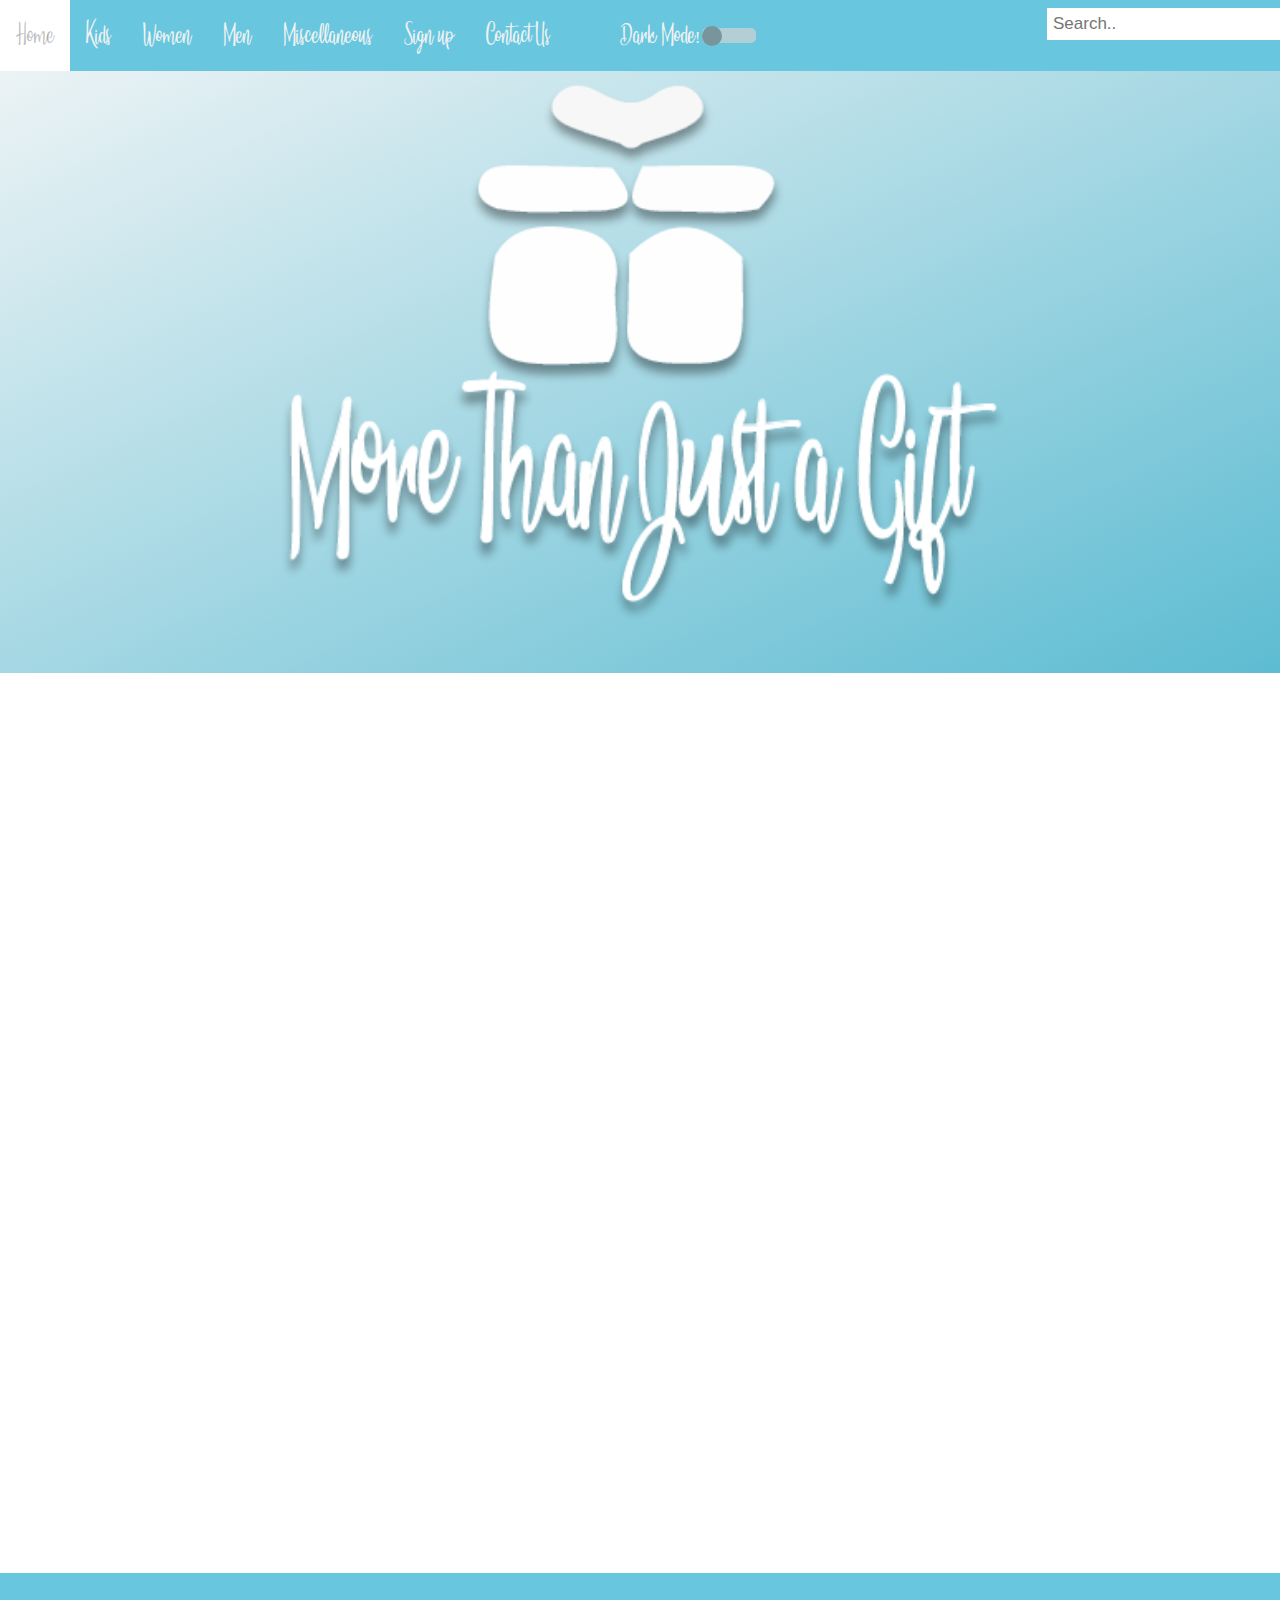
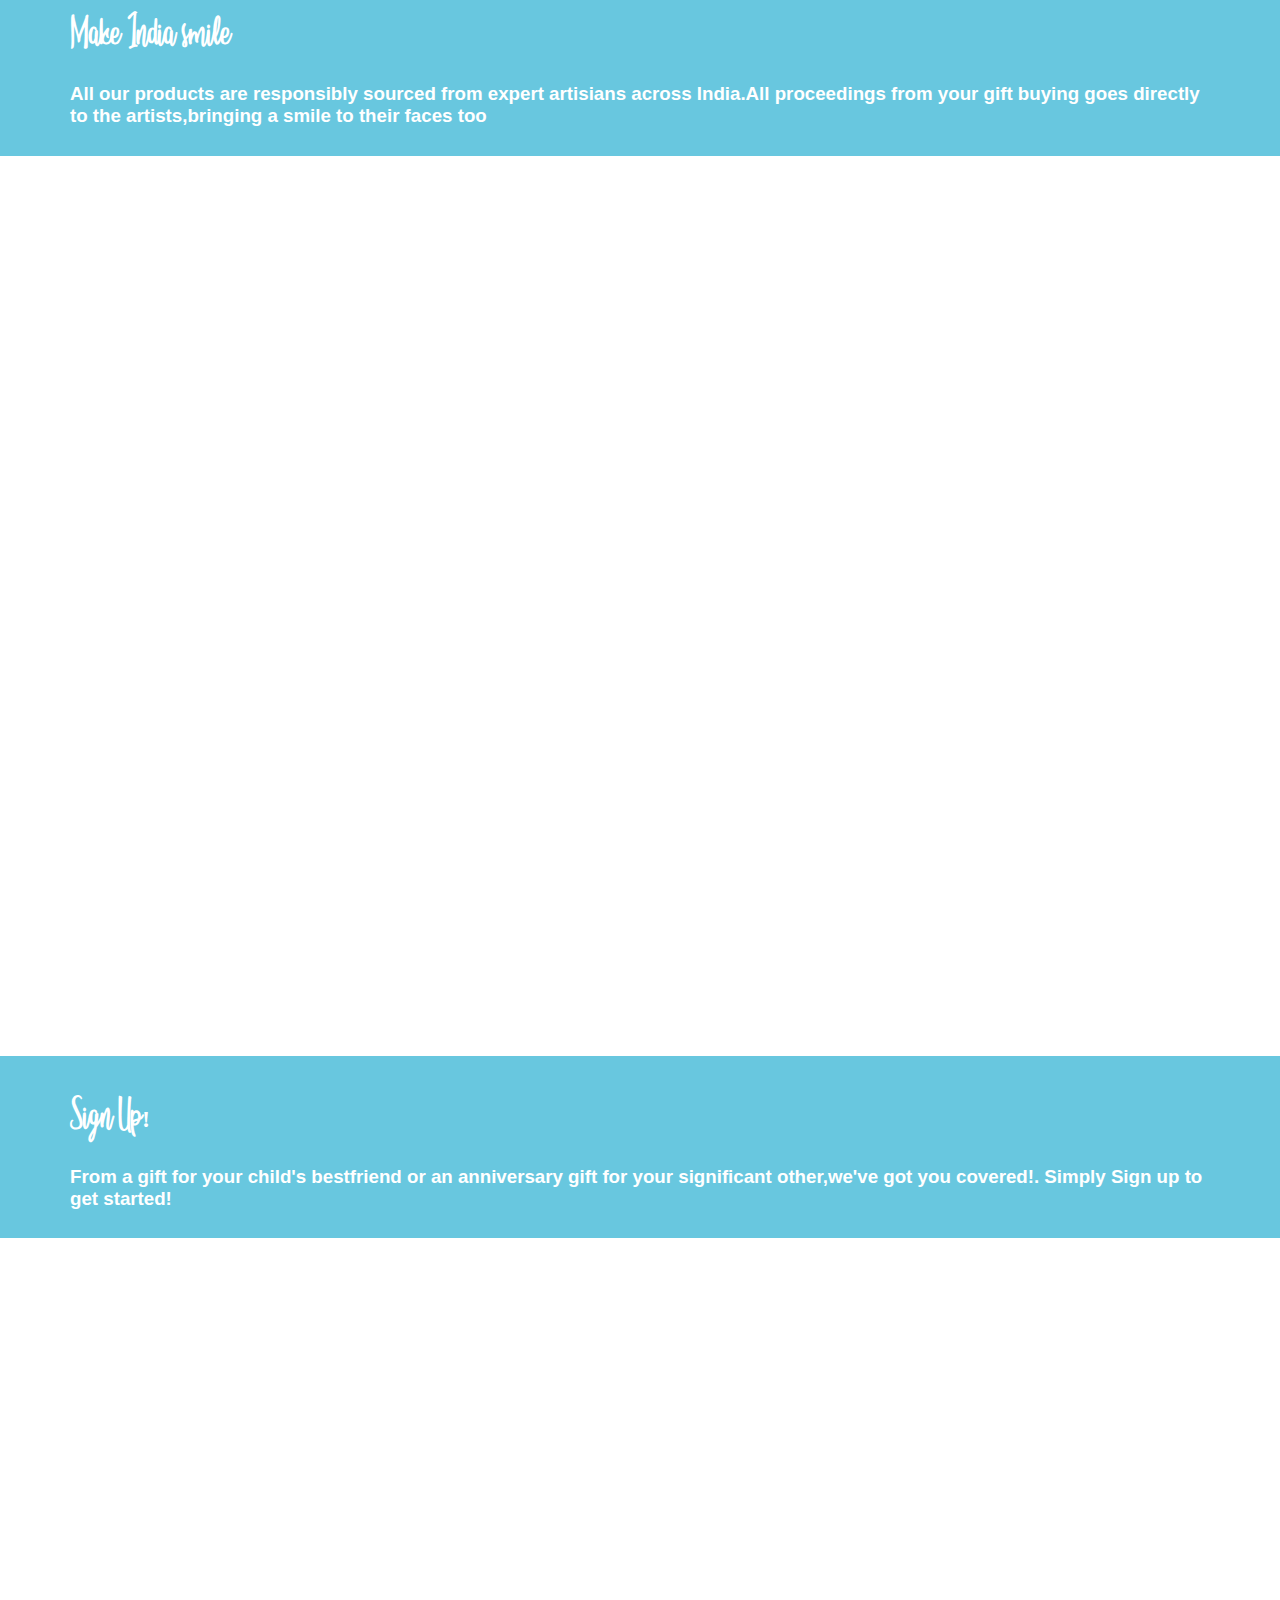
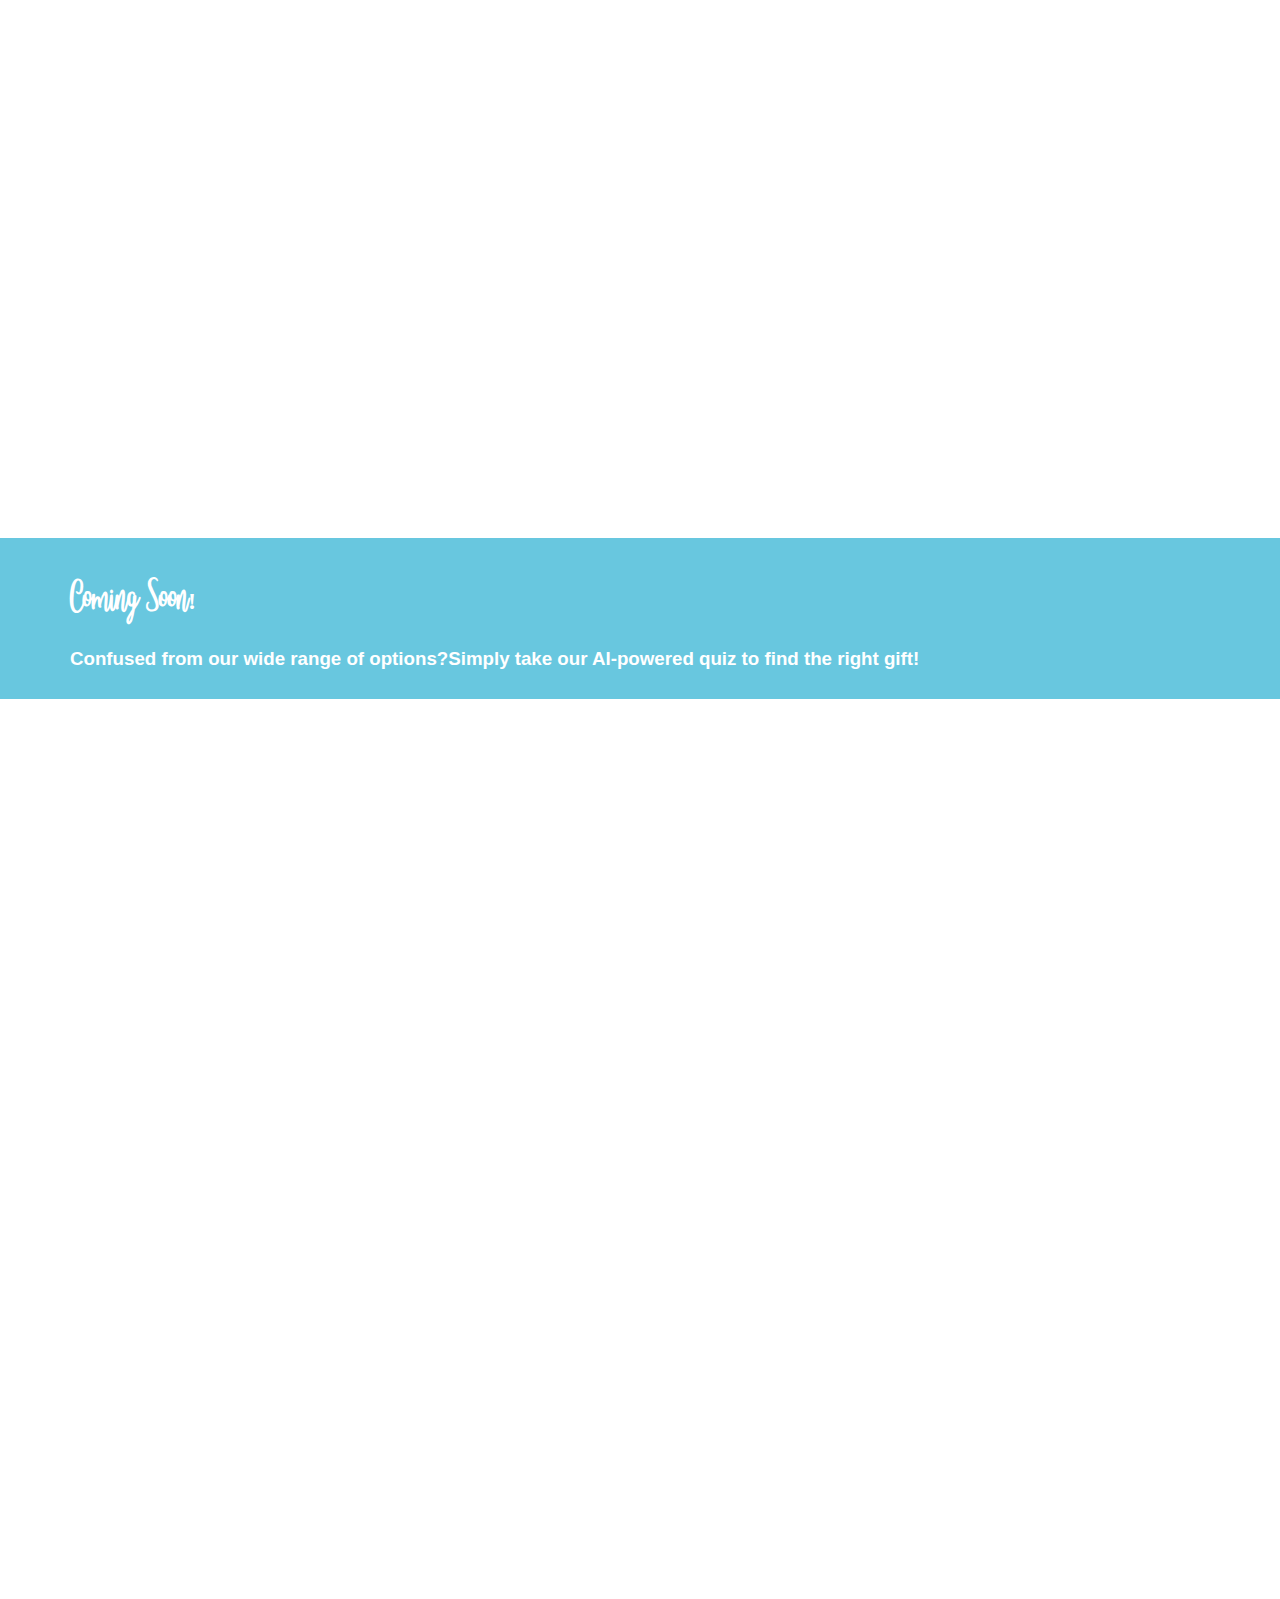
==== index.html @ bf965f3e "Rename Index.html to index.html" ====
<!DOCTYPE html>
<html lang="en-US">
<head>
<meta charset="UTF-8">
<title> MoreThanJustaGift</title>
<style>
body {
  margin: 0;
}
html,
      body {
        height: 100%;
      }
@font-face {
   font-family: myFirstFont;
   src: url(VacationsInParadisePersonalUse-qwml.ttf);
}
h3{
  font-family:Arial, Helvetica, sans-serif;
}
h2,.topnav {
   font-family: myFirstFont;
}
.topnav {
  overflow: hidden;
  background-color: rgb(104, 199, 223);
  box-shadow: 0px 8px 6px -6px rgb(209, 209, 209);
}

.topnav a {
  float: left;
  color: #f2f2f2;
  text-align: center;
  padding: 14px 16px;
  text-decoration: lavender;
  font-size: 17px;
  
}

.topnav a:hover {
  background-color: rgba(185, 179, 179, 0.705);
  color: rgb(253, 253, 253);;
}

.topnav a.active {
  background-color: rgb(255, 255, 255);
  color: rgba(75, 73, 73, 0.349);
}

.topnav input[type=text] {
  float: right;
  padding: 6px;
  margin-top: 8px;
  font-size: 17px;
  border: none;
}
.range {
  -webkit-appearance: none;
  width: 25%;
  height: 15px;
  border-radius: 5px;
  background: #d3d3d3;
  outline: none;
  opacity: 0.7;
  
  transition: opacity .2s;
}

.range:hover {
  opacity: 1;
}

.range::-webkit-slider-thumb {
  -webkit-appearance: none;
  appearance: none;
  width: 20px;
  height: 20px;
  border-radius: 50%;
  background: gray;
  cursor: pointer;
}
.dark-mode {
  background-color: black;
  color: white;
}
.fixed {
        background-attachment: fixed;
        background-repeat: no-repeat;
        background-size: cover;
        background-position: center center;
        height: 100%;
        width: 100%;
        color: #eeeeee;
        text-align: center;
        display: table;
      }
.scroll {
        background-color: rgb(104, 199, 223);
        padding: 10px 70px;
        color: white;
      } 
.main{
  background-image: linear-gradient(to bottom right, rgb(236, 243, 245),rgb(93, 188, 210));
}   
      .one {
        background-image: url("https://image.freepik.com/free-photo/minimal-concept-outstanding-white-gift-box-blue-ribbon-blue-gift-box-pink-ribbon-blue-background_85046-13.jpg")
      }
      .two {
        background-image: url("https://us.123rf.com/450wm/atic12/atic121602/atic12160200038/52420097-closeup-portrait-joyful-elderly-gentleman-in-white-striped-shirt-holding-up-two-fingers-isolated-out.jpg?ver=6")
      }
      .three {
       background-image: url("https://image.freepik.com/free-photo/group-friends-with-gifts-colorful-balloons-blue-background_23-2147950885.jpg")
}
</style>
</head>
<body>
    <div class="topnav">
        <a class="active">Home</a>
        <a >Kids</a>
        <a >Women</a>
        <a >Men</a>
        <a >Miscellaneous</a>
        <a >Sign up</a>
        <a >Contact Us</a>
          <form action="/action_page.php">
            <input type="text" placeholder="Search.." name="search">
          </form>
        <a>Dark Mode!<input class="range" type="range"min="1" max="2" value="1" id="Range"></a>
    </div>
    <div class="scroll main">
      <img src="Asset 3.png"style="display: block;margin-left: auto;margin-right: auto;width: 65%;">
    </div>
    <div class="fixed one"></div>
    <div class="scroll">
        <h2>Make India smile</h2>
        <h3>All our products are responsibly sourced from expert artisians across India.All proceedings from your gift buying goes directly to the artists,bringing a smile to their faces too</h3>
    </div>
    <div class="fixed two"></div>
    <div class="scroll">
      <h2>Sign Up!</h2>
        <h3>From a gift for your child's bestfriend or an anniversary gift for your significant other,we've got you covered!. Simply <link href="www.google.com">Sign up to get started!</h3>
    </div>
    <div class="fixed three"></div>
    <div class="scroll">
        <h2>Coming Soon!</h2>
        <h3>Confused from our wide range of options?Simply take our AI-powered quiz to find the right gift!</h3>
    </div>
    <div class="fixed four"></div>
    <script>
      var slider = document.getElementById("Range");


slider.oninput = function() {
  var element=document.body;
  element.classList.toggle("dark-mode");
}
    </script>
</body>
</html>
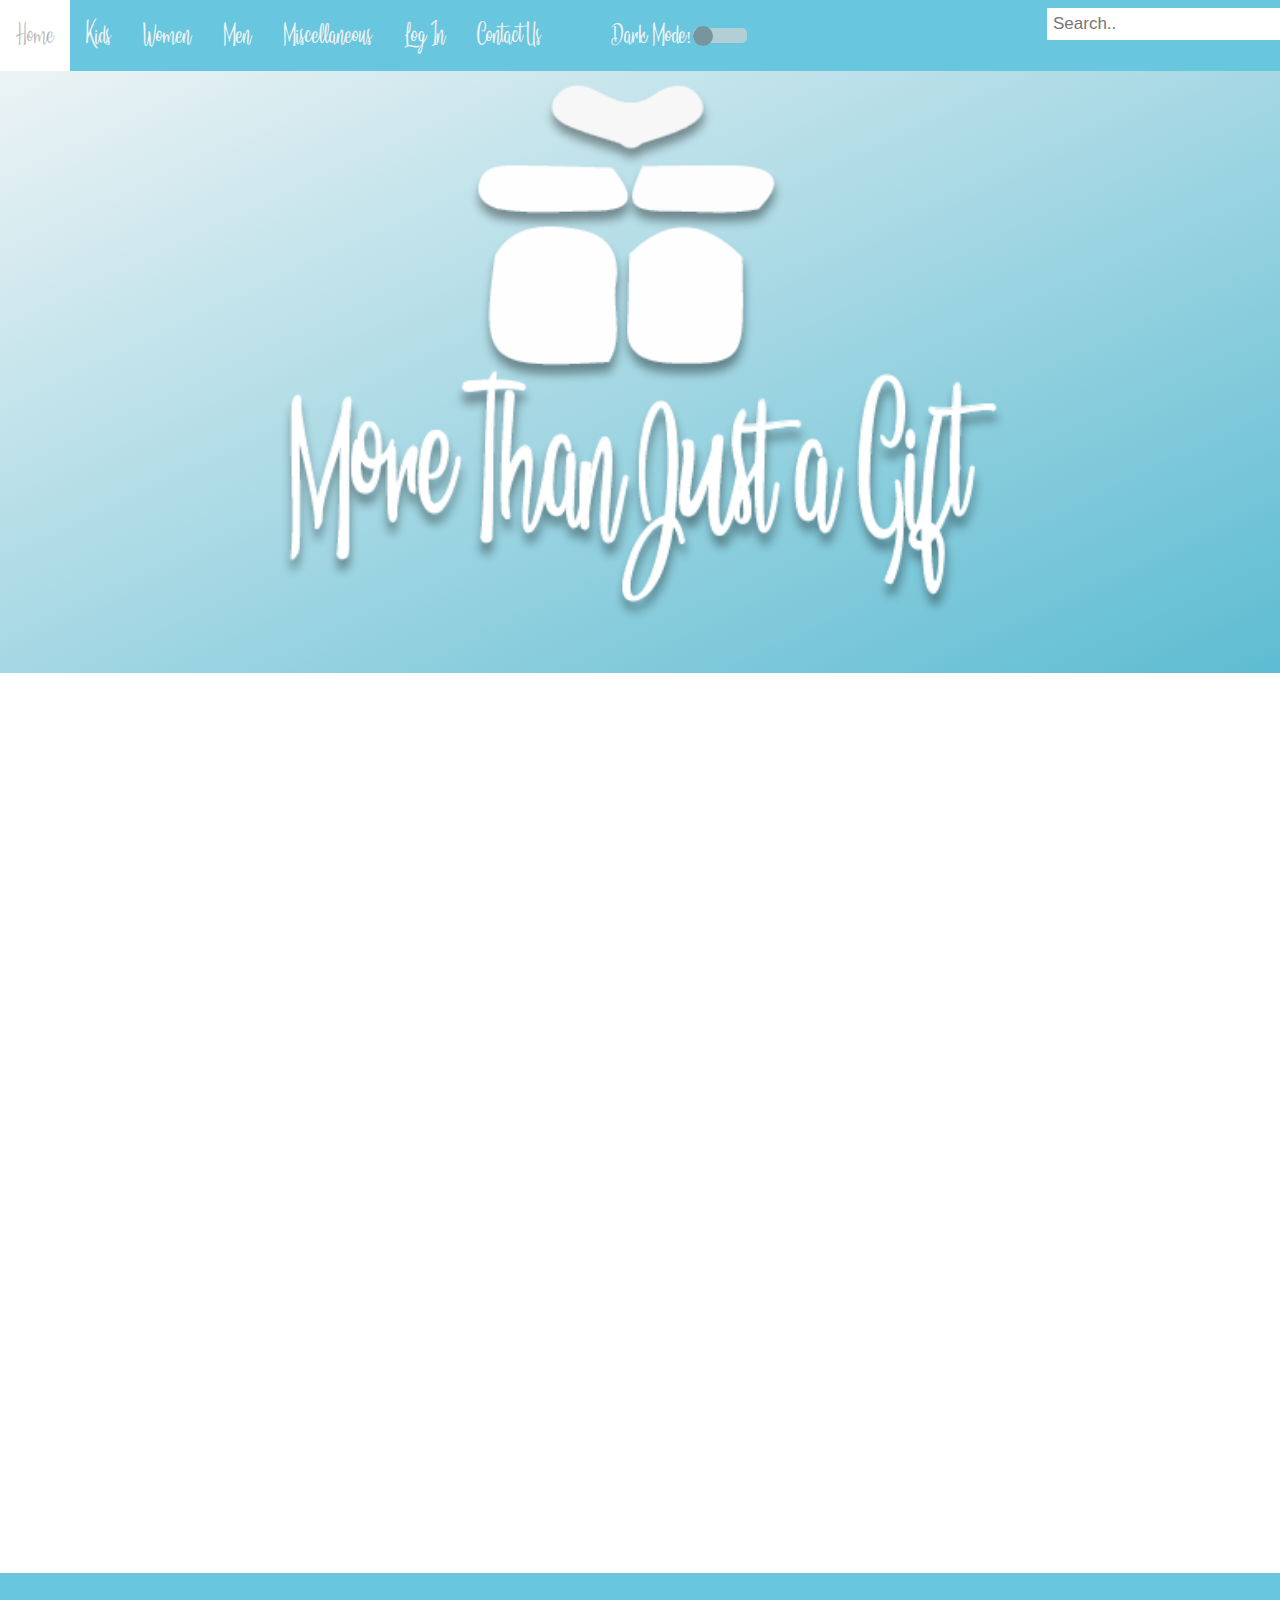
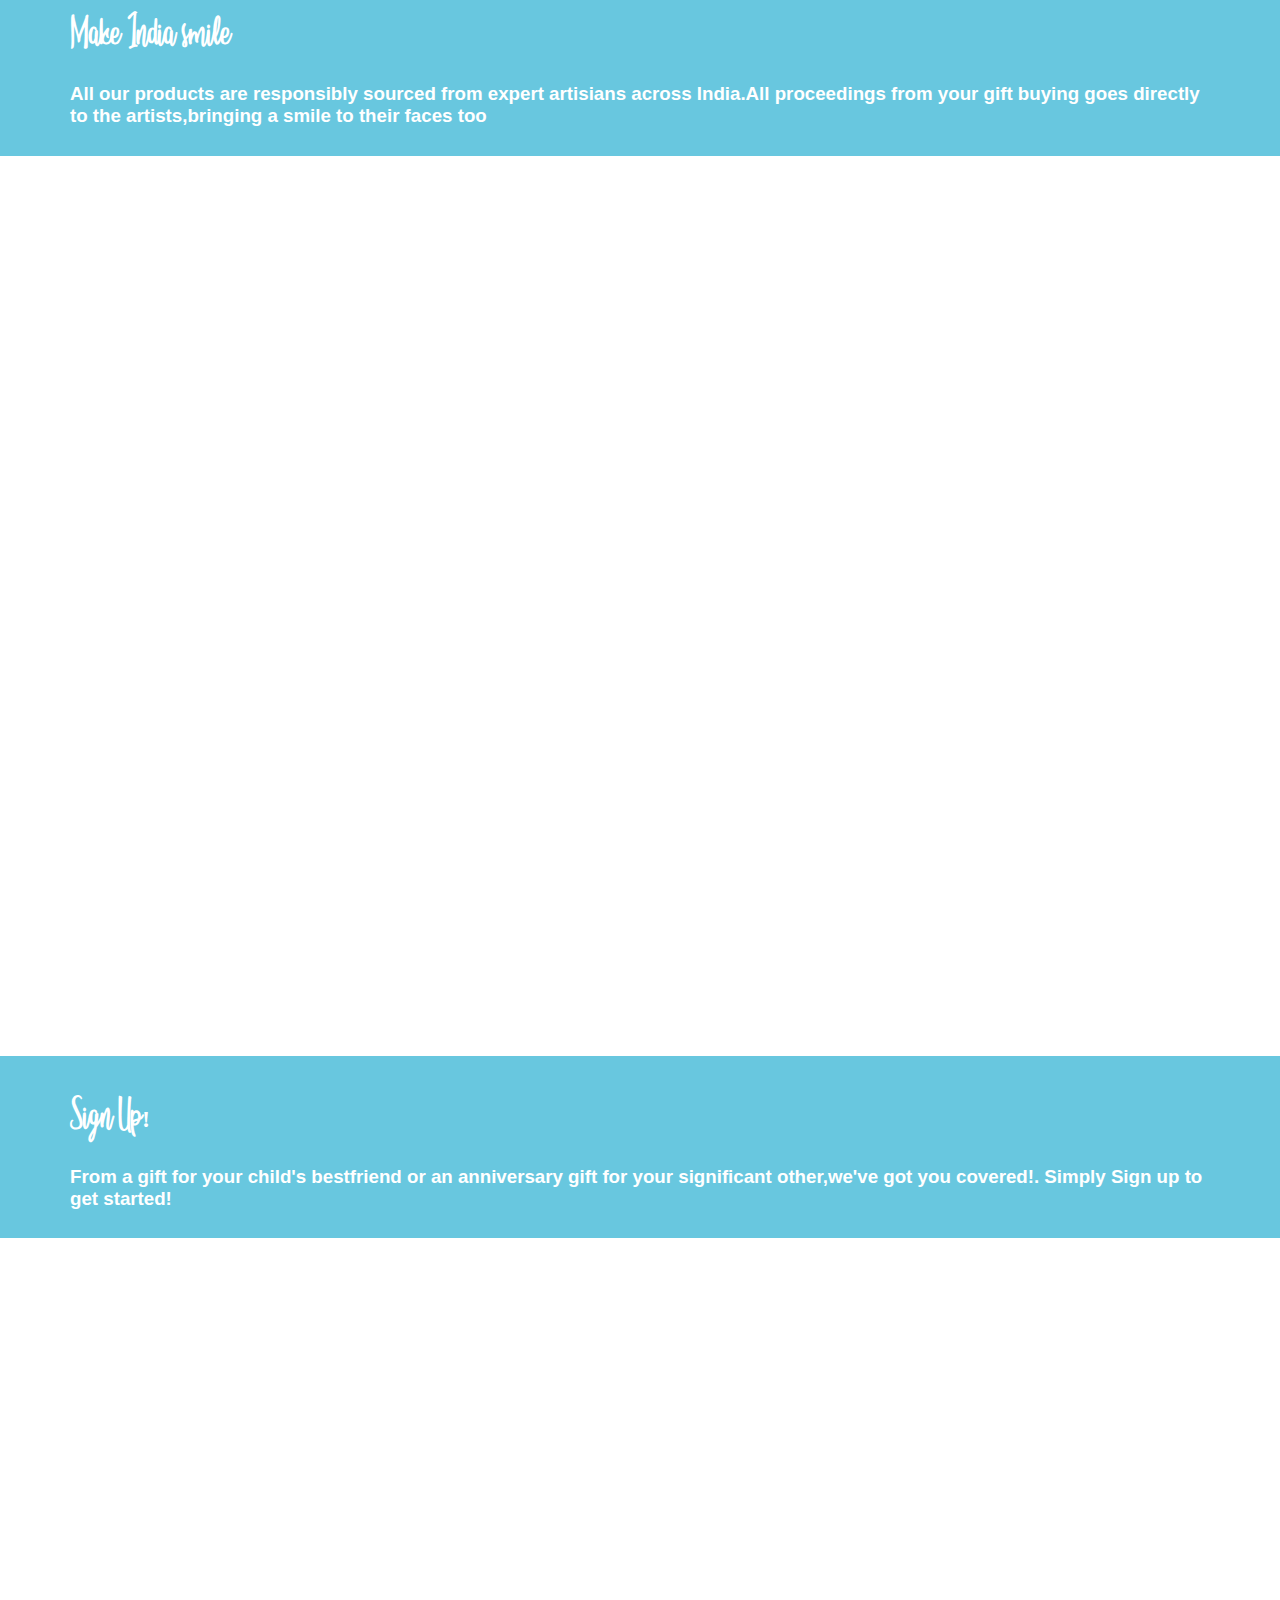
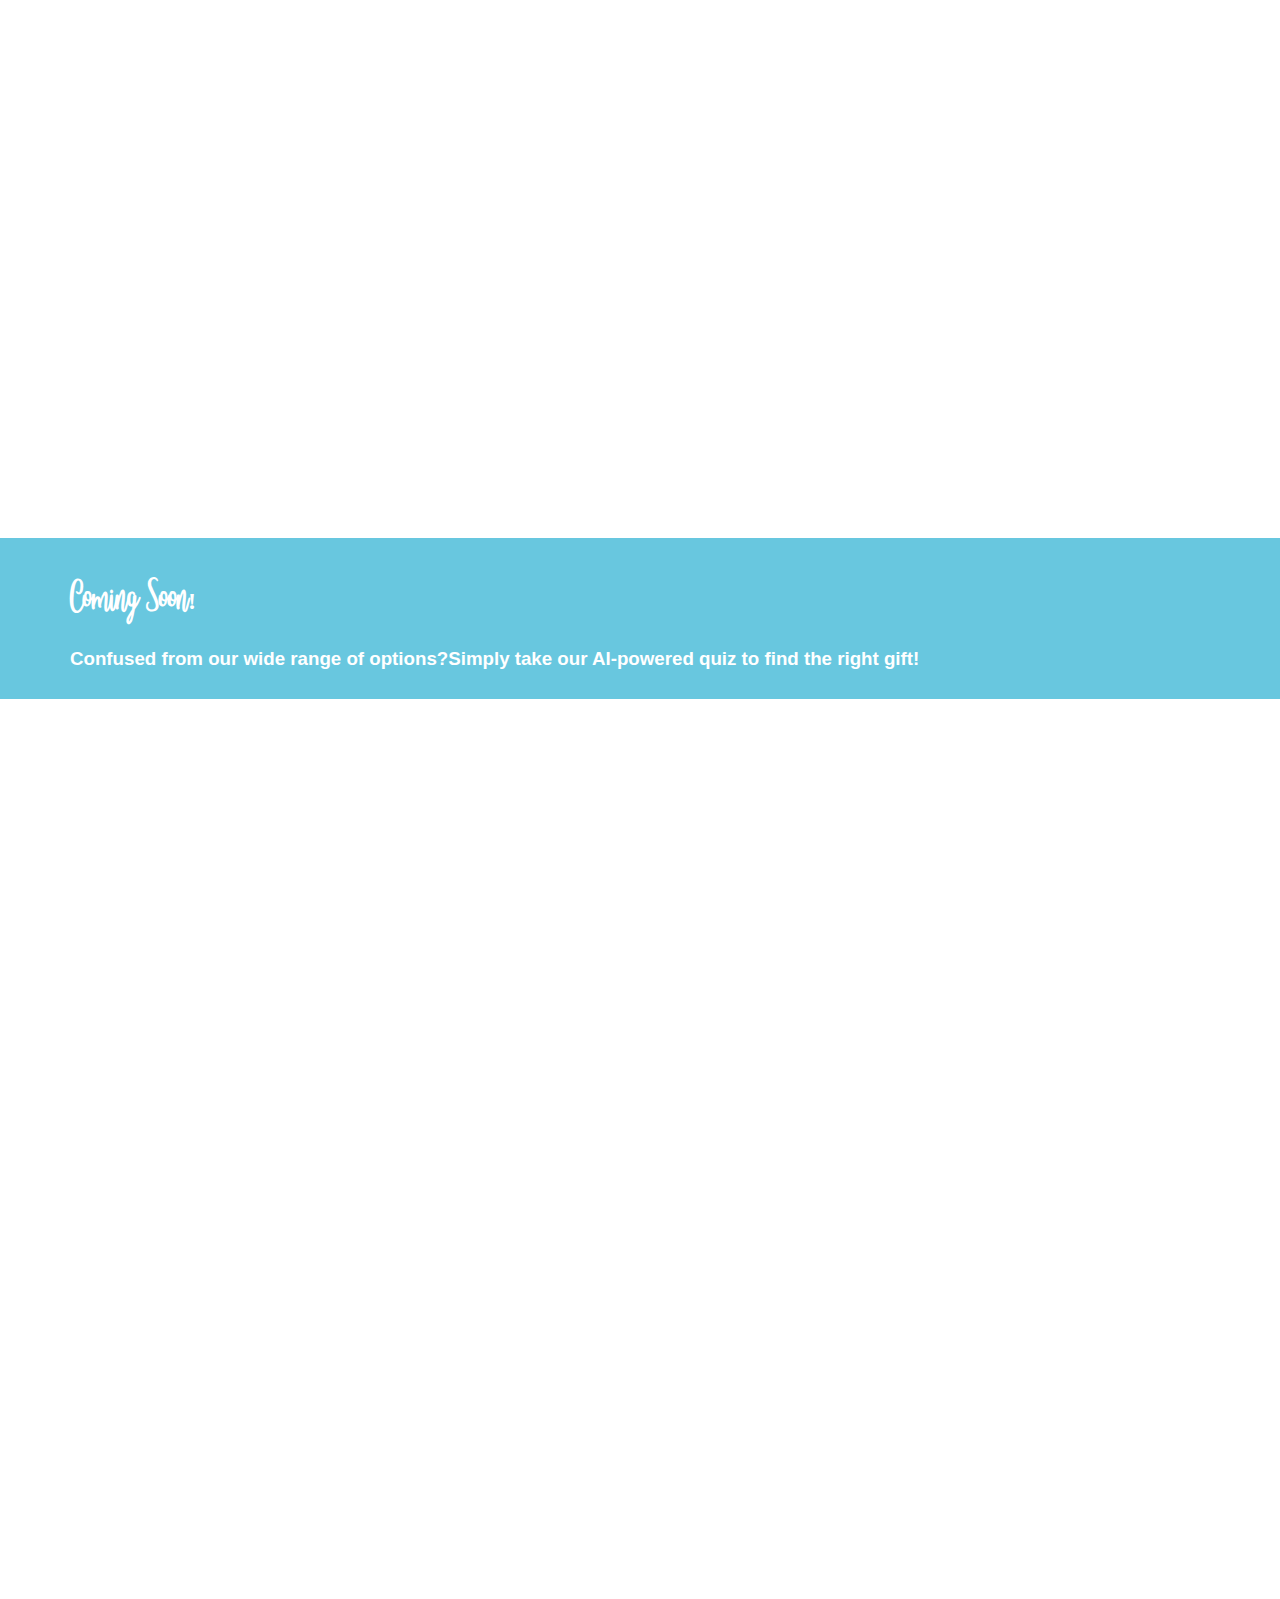
==== commit b5bdc602: "Rename Index.html to index.html" ====
--- a/index.html
+++ b/index.html
@@ -120,7 +120,7 @@
         <a >Women</a>
         <a >Men</a>
         <a >Miscellaneous</a>
-        <a >Sign up</a>
+        <a href="login.html">Log In</a>
         <a >Contact Us</a>
           <form action="/action_page.php">
             <input type="text" placeholder="Search.." name="search">
